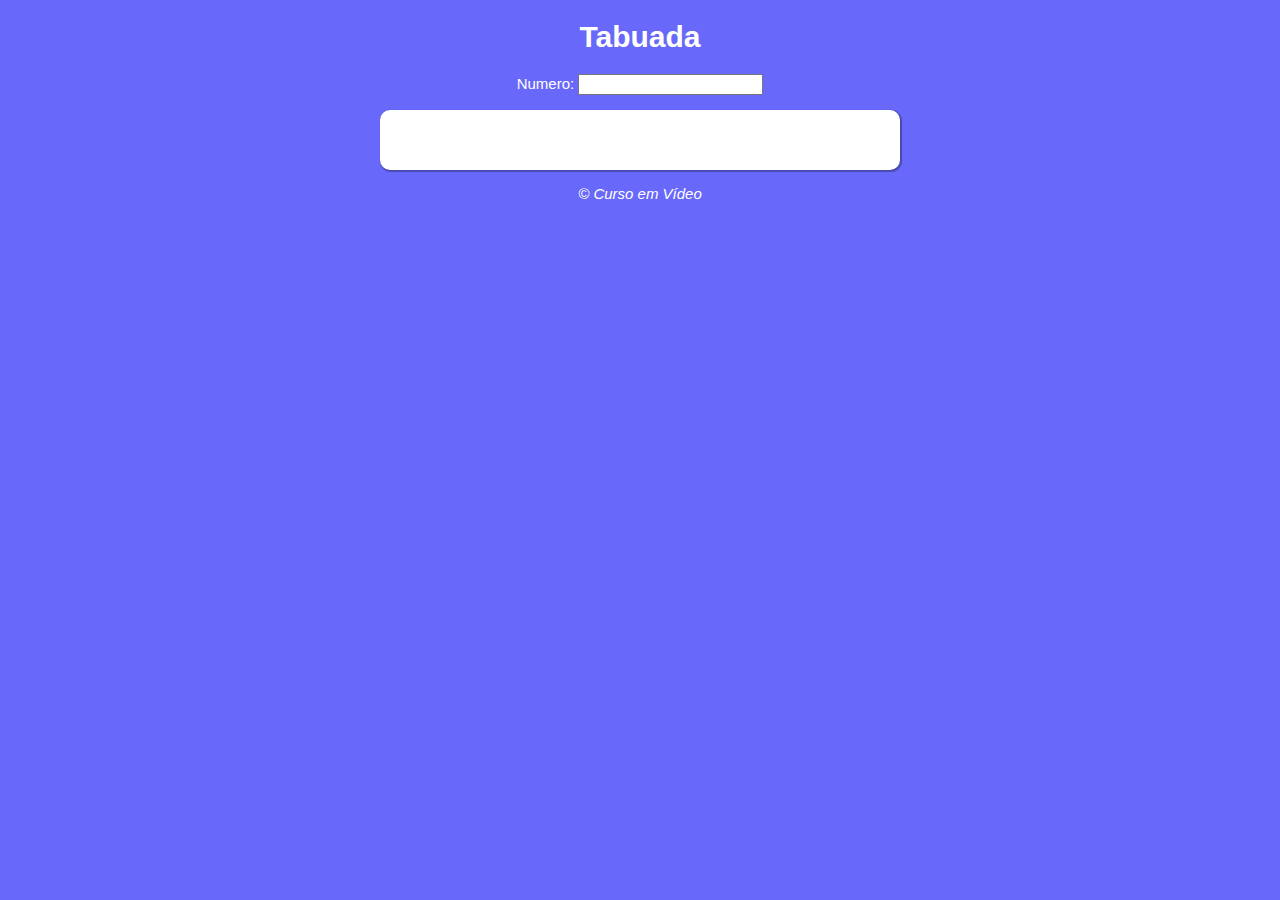
==== Aula14ex/ex017/Tabuada.html @ 86b1fc5f "att" ====
<!DOCTYPE html>
<html lang="en">
<head>
  <meta charset="UTF-8">
  <meta http-equiv="X-UA-Compatible" content="IE=edge">
  <meta name="viewport" content="width=device-width, initial-scale=1.0">
  <title>Hora do dia</title>
  <link rel="stylesheet" href="style.css">
</head>
<body>

    <header>
      <h1>Tabuada</h1>
      <p>Numero: <input type="number" name="num" id="txtn"></p>
    </header>
    <section>
      <div>
        
      </div>
      <div>
        
      </div>
    </section>
    <footer>
      <p>&copy; Curso em Vídeo</p>
    </footer>
  <script src="script.js"></script>
</body>
</html>
---- Aula14ex/ex017/style.css ----
body{
  background-color: rgb(104, 104, 250);
  font: normal 15px arial;
}

header{
  color: #fff;
  text-align: center;
}
div{
  text-align: center;
  padding: 10px;
}
img{
  border-radius: 10px;
}
section{
  background-color: white;
  border-radius: 10px;
  margin: auto;
  width: 500px;
  padding: 10px;
  box-shadow: 1px 1px 1px 1px rgba(0, 0, 0, 0.295);
}
footer{
  color: #fff;
  text-align: center;
  font-style: italic;
}
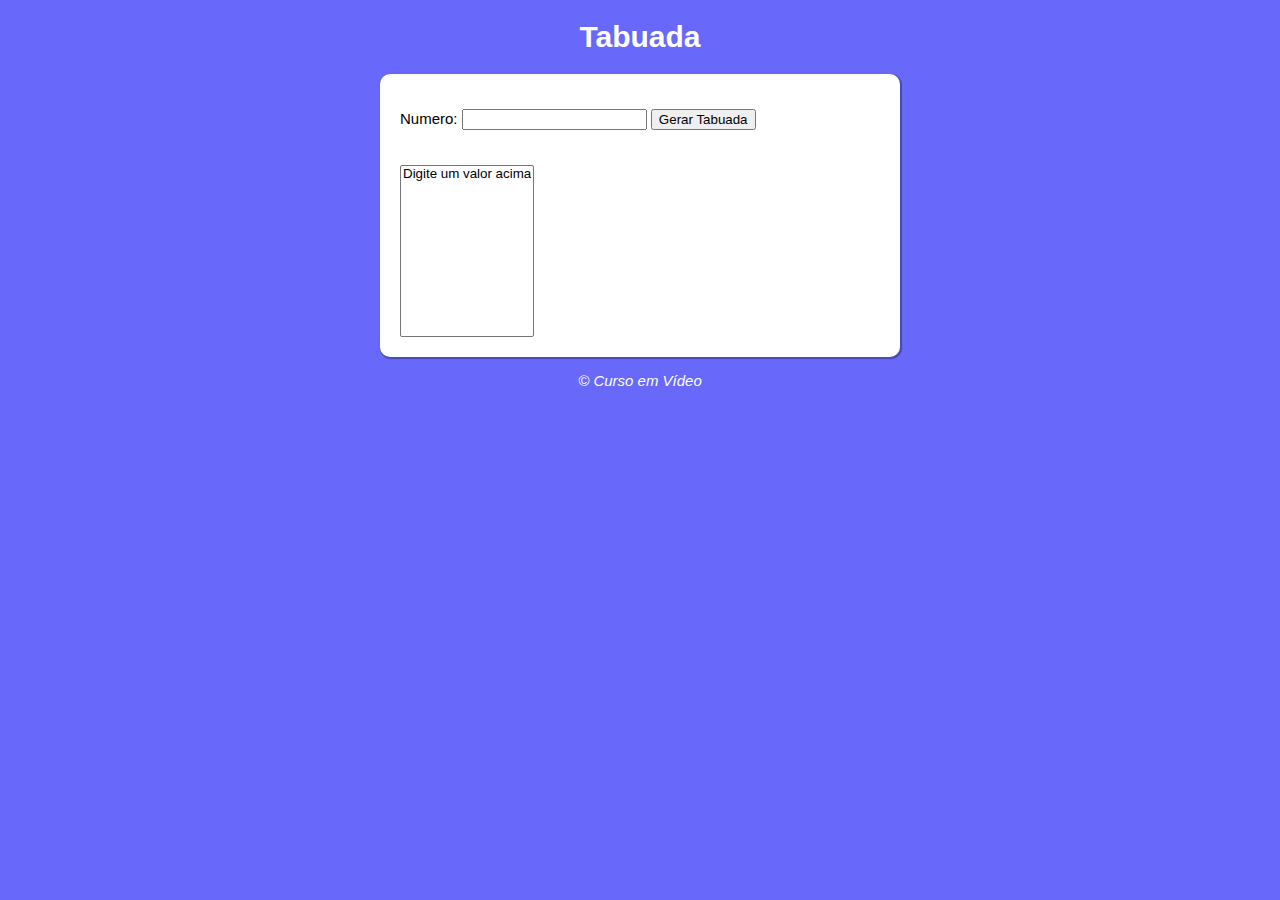
==== commit 3b6d246d: "att ex" ====
--- a/Aula14ex/ex017/Tabuada.html
+++ b/Aula14ex/ex017/Tabuada.html
@@ -4,21 +4,24 @@
   <meta charset="UTF-8">
   <meta http-equiv="X-UA-Compatible" content="IE=edge">
   <meta name="viewport" content="width=device-width, initial-scale=1.0">
-  <title>Hora do dia</title>
+  <title>Tabuada</title>
   <link rel="stylesheet" href="style.css">
 </head>
 <body>
 
     <header>
       <h1>Tabuada</h1>
-      <p>Numero: <input type="number" name="num" id="txtn"></p>
     </header>
     <section>
       <div>
+        <p>Numero: <input type="number" name="num" id="txtn">
+        <input type="button" value="Gerar Tabuada" onclick="tabuada()"></p>
         
       </div>
       <div>
-        
+        <select name="tabuada" id="seltab" size="10">
+          <option>Digite um valor acima</option>
+        </select>
       </div>
     </section>
     <footer>
--- a/Aula14ex/ex017/style.css
+++ b/Aula14ex/ex017/style.css
@@ -8,7 +8,7 @@
   text-align: center;
 }
 div{
-  text-align: center;
+  
   padding: 10px;
 }
 img{
